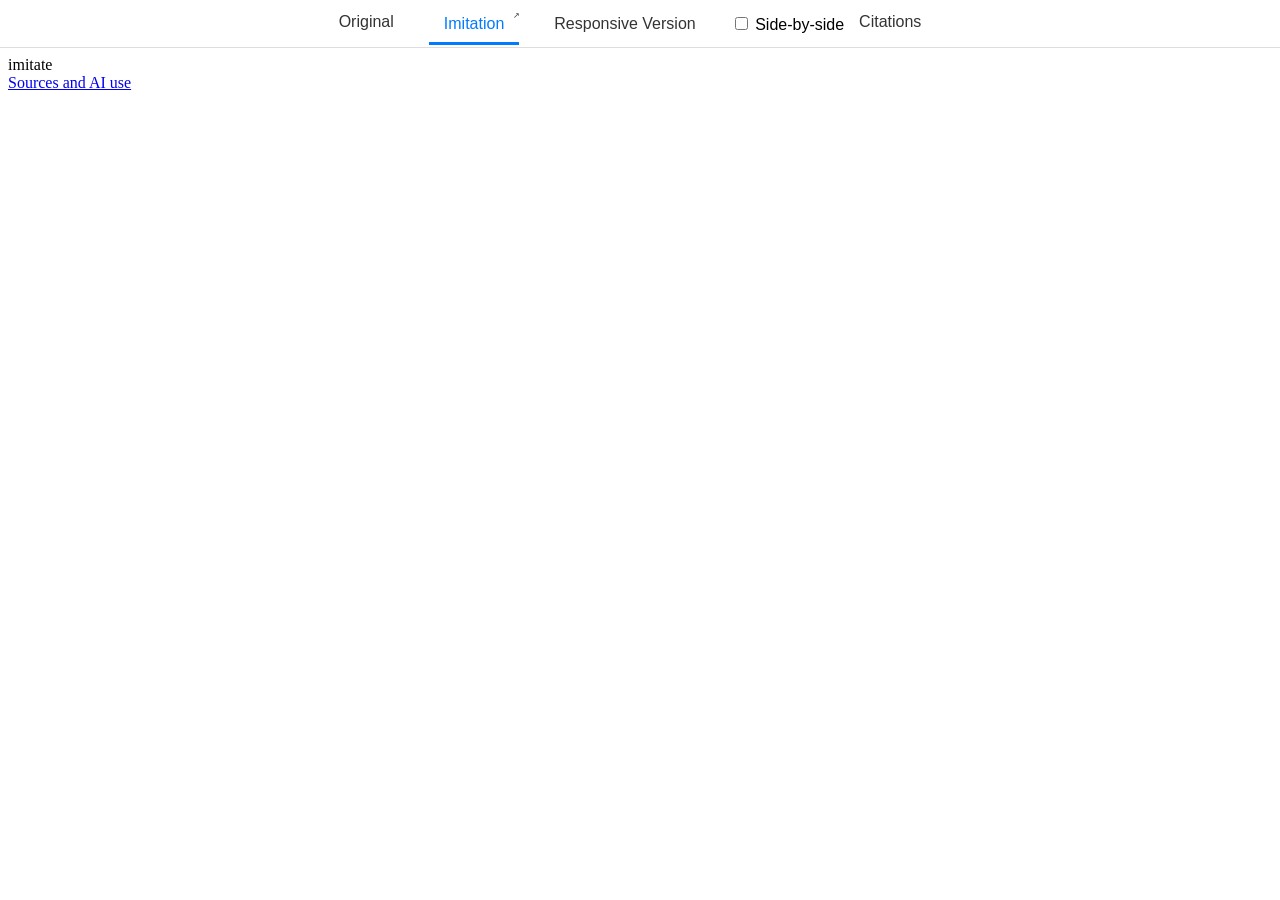
==== index.html @ ddd9564f "Initial commit" ====
<!DOCTYPE html>
<!-- Change the original image and its source caption below. Keep the viewer structure. -->
<html lang="en">

<head>
  <meta charset="utf-8" />
  <meta name="viewport" content="width=device-width" />
  <title>Imitation Project</title>
  <link href="do_not_modify/style.css" rel="stylesheet" type="text/css" />
</head>

<body class="imitation">
  <header>
    <nav>
      <a class="orig-link" href="#original">Original</a>
      <span>
        <a href="#imitation" class="active">Imitation</a>
        <a href="imitation.html" class="popout-link imitation" target="_blank" rel="noopener" aria-label="Open design in a new tab"></a>
      </span>
      <span>
        <a href="#responsive" class="">Responsive Version</a>
        <a href="responsive.html" class="popout-link responsive" target="_blank" rel="noopener" aria-label="Open design in a new tab"></a>
      </span>
      <label class="sbs-toggle">
        <input type="checkbox" id="sbs">
        Side-by-side
      </label>
      <a href="citations.html" target="_blank" rel="noopener">Citations</a>
    </nav>
    <div class="popout-bar">
      <button id="minimize" aria-label="Toggle navigation"><svg xmlns="http://www.w3.org/2000/svg" width="24" height="24" fill="none"
          stroke="currentColor" stroke-width="2" stroke-linecap="round" stroke-linejoin="round"
          class="feather feather-arrow-up" viewBox="0 0 24 12">
          <polyline points="5 12 12 5 19 12"></polyline>
        </svg></button>


    </div>
  </header>
  <main>
    <div id="original" class="content">
      <div class="center">
        <!-- IMAGE TAG BELOW -->
        <!-- FIX SRC= AS NEEDED -->
        <figure>
          <img src=".lesson/assets/inout.png" alt="Example print layout; replace with your chosen original" />
          <!--<img src="original.jpg" />-->
          <figcaption>
            Example layout — replace this image and credit your original source here.
          </figcaption>
        </figure>
        <!-- END OF IMAGE TAG -->
        <!-- NOTHING ELSE TO EDIT HERE -->
      </div>
    </div>
    <div id="imitation" class="visible content">
      <iframe title="Fixed-size imitation" src="imitation.html"></iframe>
    </div>
    <div id="responsive" class="content">
      <iframe title="Responsive adaptation" src="responsive.html"></iframe>
    </div>
  </main>

  <script src="do_not_modify/script.js"></script>
</body>

</html>
---- do_not_modify/style.css ----
/***
 This code runs the overview view in
 index.html.

 NOT INTENDED TO BE MODIFIED BY STUDENTS
 (though if you want to change colors or 
 fonts or something, feel free)
***/

html {
  font-family: Verdana, Geneva, Tahoma, sans-serif;
}

body {
  margin: 0;
  padding: 0;
}
main iframe {
  width: 100%;
  height: calc(100vh - 68px);
  border: none;
}

main {
  padding: 8px;
}

.sbs main > div {
  border: 1px inset;
}

nav {
  margin: auto;
  display: flex;
  padding: 10px;
  align-items: center;
  justify-content: center;
  border-bottom: 1px solid #ddd; /* Adds a bottom border for the tab container */
}

nav a {
  padding: 10px 15px;
  color: #333;
  text-decoration: none;
  border-bottom: 3px solid transparent; /* Transparent border initially */
  margin-right: 20px;
  font-size: 16px;
  transition: border-color 300ms, color 300ms;
}

nav a:hover {
  color: #007bff; /* Change color on hover */
}

nav a.active {
  border-bottom: 3px solid #007bff; /* Underline active tab */
  color: #007bff;
}

.center figure {
  display: grid;
  grid-template-rows: 1fr auto; /* Image stretches, caption gets auto height */
  grid-template-columns: 1fr; /* Single column */
  align-items: center; /* Align items within their grid cells */
  justify-items: center;
  max-width: 100%; /* Prevent figure from overflowing horizontally */
  max-height: 100%; /* Prevent figure from overflowing vertically */
  margin: 0; /* Remove default margin */
  box-sizing: border-box;
  overflow: hidden; /* Prevent overflow */
}

.center img {
  max-width: 100%; /* Ensure the image doesn’t overflow horizontally */
  min-height: 100%; /* Force the image to fill the available height */
  max-height: 100%; /* Ensure the image doesn’t overflow vertically */
  width: auto; /* Maintain aspect ratio */
  object-fit: contain; /* Ensure the image fits nicely */
  grid-row: 1; /* Place the image in the first row */
}

.center figcaption {
  max-width: 100%; /* Ensure caption doesn’t overflow */
  word-wrap: break-word; /* Handle long words or links gracefully */
  text-align: center; /* Center-align the caption text */
  margin: 8px 0; /* Add spacing */
  font-size: 14px; /* Adjust font size as needed */
  grid-row: 2; /* Place the caption in the second row */
}

.content {
  opacity: 0;
  pointer-events: none;
}
.visible {
  display: block;
  opacity: 1;
  pointer-events: all;
  transition: opacity 500ms;
}
main {
  position: relative;
}
main div {
  position: absolute;
  top: 0;
  left: 0;
  width: calc(100% - 4px);
  height: calc(100vh - 66px);
}

/* Side-by-side code */

.sbs main {
  display: flex;
  gap: 10px;
}
/* Get rid of absolute positioning we used for cross-fade */
.sbs div {
  position: initial;
  box-sizing: border-box;
}
/* Just toggle display : block to display: none
Old-school style... */
.sbs .content {
  display: none;
}
.sbs .visible {
  display: block;
}
/* ALWAYS show the original */
.sbs #original {
  display: block;
  opacity: 1;
}
.orig-link {
  transition: opacity 300ms;
}
/* Don't show the original tab */
.sbs .orig-link {
  opacity: 0;
}
.sbs-toggle {
  transition: opacity 300ms;
}
.original .sbs-toggle {
  opacity: 0;
}

/* Popout link code */
header {
  position: sticky;
  top: 0;
  height: 48px;
}
.popout-bar {
  opacity: 0;
  transition: opacity 300ms;
}
header:hover .popout-bar {
  opacity: 1;
}
.popout-bar {
  display: flex;
  margin: auto;
  align-items: center;
  justify-content: flex-end;
  gap: 8px;
}

.popout-link {
  display: none;
  position: absolute;
  right: -16px;
  top: 0;
  padding-top: 0;
  margin-top: -4px;
}
nav span {
  position: relative;
}
.imitation .popout-link.imitation {
  display: inline-block;
}
.responsive .popout-link.responsive {
  display: inline-block;
}

#minimize {
  transition: transform 300ms;
  background: transparent;
  border: none;
}
header.minimized #minimize {
  transform: rotate(180deg);
}
header {
  transition: transform 300ms;
  z-index: 2;
}
header nav {
  height: 48px;
  box-sizing: border-box;
}
.minimized {
  transform: translateY(-48px);
}
.popout-link::after {
  content: "↗";
  font-size: 8px;
  vertical-align: super;
}
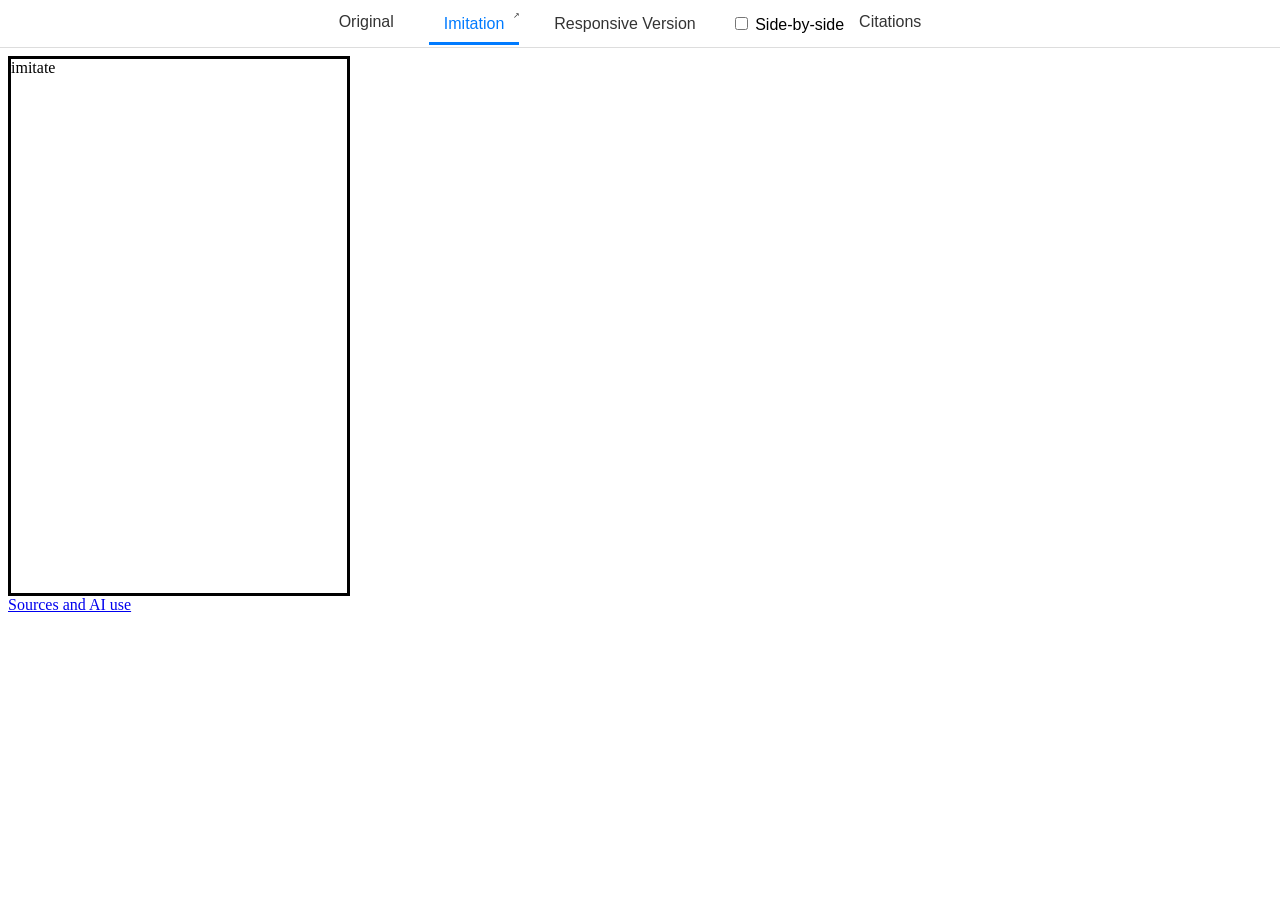
==== commit 390724f6: "added inital image and starting stuff" ====
--- a/index.html
+++ b/index.html
@@ -43,7 +43,7 @@
         <!-- IMAGE TAG BELOW -->
         <!-- FIX SRC= AS NEEDED -->
         <figure>
-          <img src=".lesson/assets/inout.png" alt="Example print layout; replace with your chosen original" />
+          <img src="images/frosted_flakes.png" alt="Example print layout; replace with your chosen original" />
           <!--<img src="original.jpg" />-->
           <figcaption>
             Example layout — replace this image and credit your original source here.
